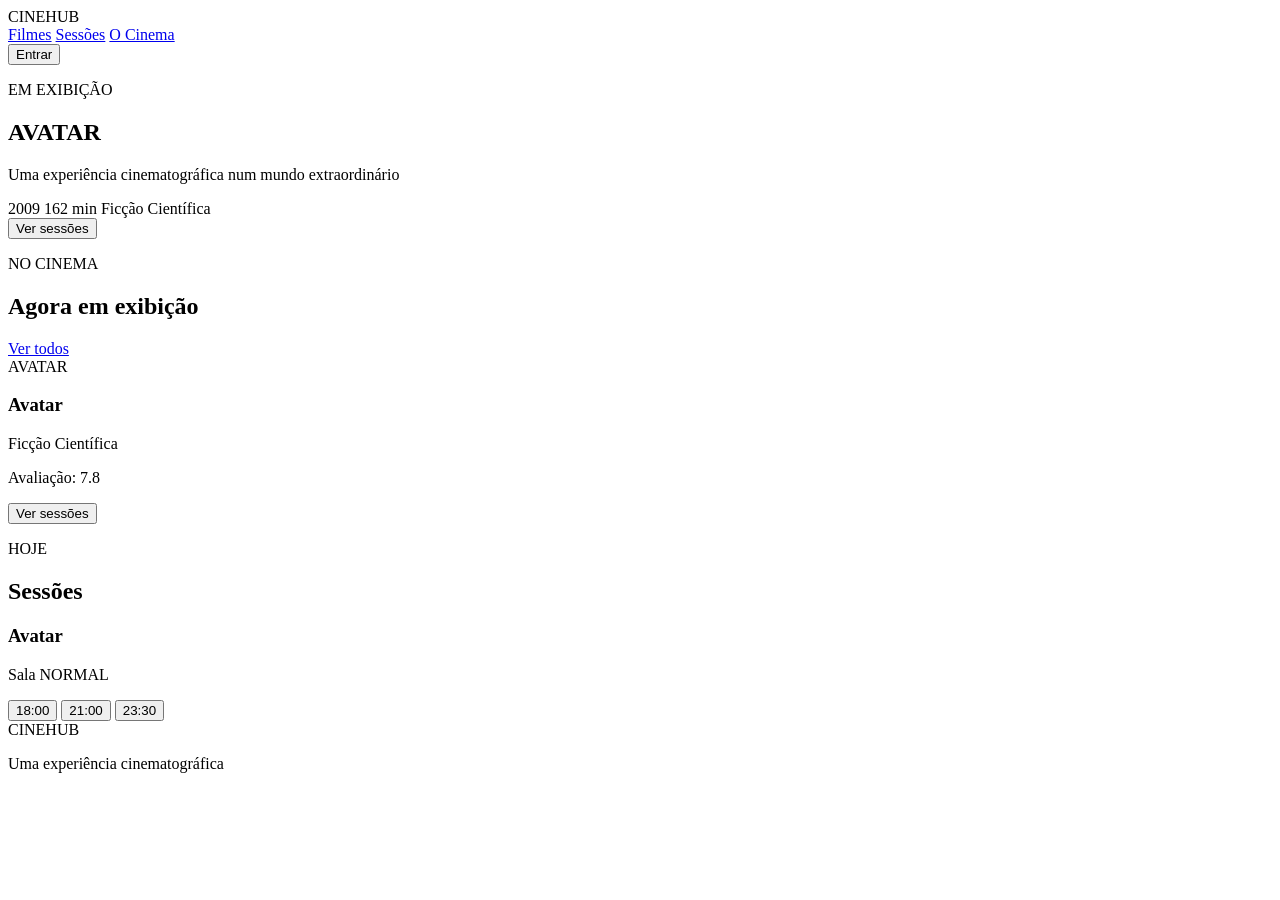
==== src/main/resources/templates/index.html @ 4cfb3ce8 "Associações Java e HTML" ====
<!DOCTYPE html>
<html lang="pt">
<head>
    <meta charset="UTF-8">
    <meta name="viewport" content="width=device-width, initial-scale=1.0">

    <title>CineHub</title>

    <link rel="stylesheet" href="style.css">
</head>

<body>

    <header class = "navbar">
        <!--Assim posso tratar o logo como uma unidade-->
            <div class = "logo">
                CINEHUB   
            </div>
         <!--Os links permitem saltar para a respetiva secção-->
        <nav>
           <a href="#filmes">Filmes</a> 
           <a href="#sessoes">Sessões</a>
           <a href="#cinema">O Cinema</a>
        </nav>
         <button class="login-button">
             Entrar
         </button>
        
        
    </header>
    <section class="hero">
        
        <div class="hero-content">
            <p class="small-title">EM EXIBIÇÃO</p> 
            <h1>AVATAR</h1>
            <p class="description">Uma experiência cinematográfica num mundo extraordinário</p>
        
        <div class="movie-info">
            <!--Usa-se span para a informação estar na mesma linha, em vez de cada um estar numa linha diferente-->
            <span th:text="${movie.releaseDate}">2009</span>
            <span th:text="${movie.duration + ' min'}">162 min</span>
            <span th:text="${movie.genre}">Ficção Científica</span>
        </div>
            <button class="primary-button">Ver sessões</button>
        </div>
    </section>
    <section id="filmes" class="section">
        
        <div class="section-header">
            
            <div>
                <p class="section-label">NO CINEMA</p>
                <h2>Agora em exibição</h2>
            </div>
            
            <a href="#">Ver todos</a>
            
        </div>
        
        <div class="movies">
            
            <div class="movie-card" th:each="movie : ${movies}">
                
                <div class="poster" th:text="${movie.name}">AVATAR</div>
                
                <div class="movie-card-info">
                    <h3 th:text="${movie.name}">Avatar</h3>
                    <p th:text="${movie.genre}">Ficção Científica</p>
                    <p th:text="${'Avaliação: ' + movie.rate}">Avaliação: 7.8</p>
                    <button class="secondary-button">Ver sessões</button>
                </div>
                
            </div>     
        </div>
    </section>
    
    <section id="sessoes" class="sessions-section">
        
        <div class="section-header">
            <div>
                <p class="section-label">HOJE</p>
                <h2>Sessões</h2>
            </div>
        </div>
        
        <div class="session">
            <div>
                <h3 th:text="${movieSession.movie.name}">Avatar</h3>
                <p th:text="${'Sala ' + movieSession.room.type}">Sala NORMAL</p>
            </div>
            
            <div class="session-times">
                <button>18:00</button>
                <button th:text="${movieSession.time}">21:00</button>
                <button>23:30</button>
            </div>
        </div>
        
    </section>
    
    <footer>
        <div class="logo">CINEHUB</div>
        <p>Uma experiência cinematográfica</p>
    </footer>

</body>
</html>
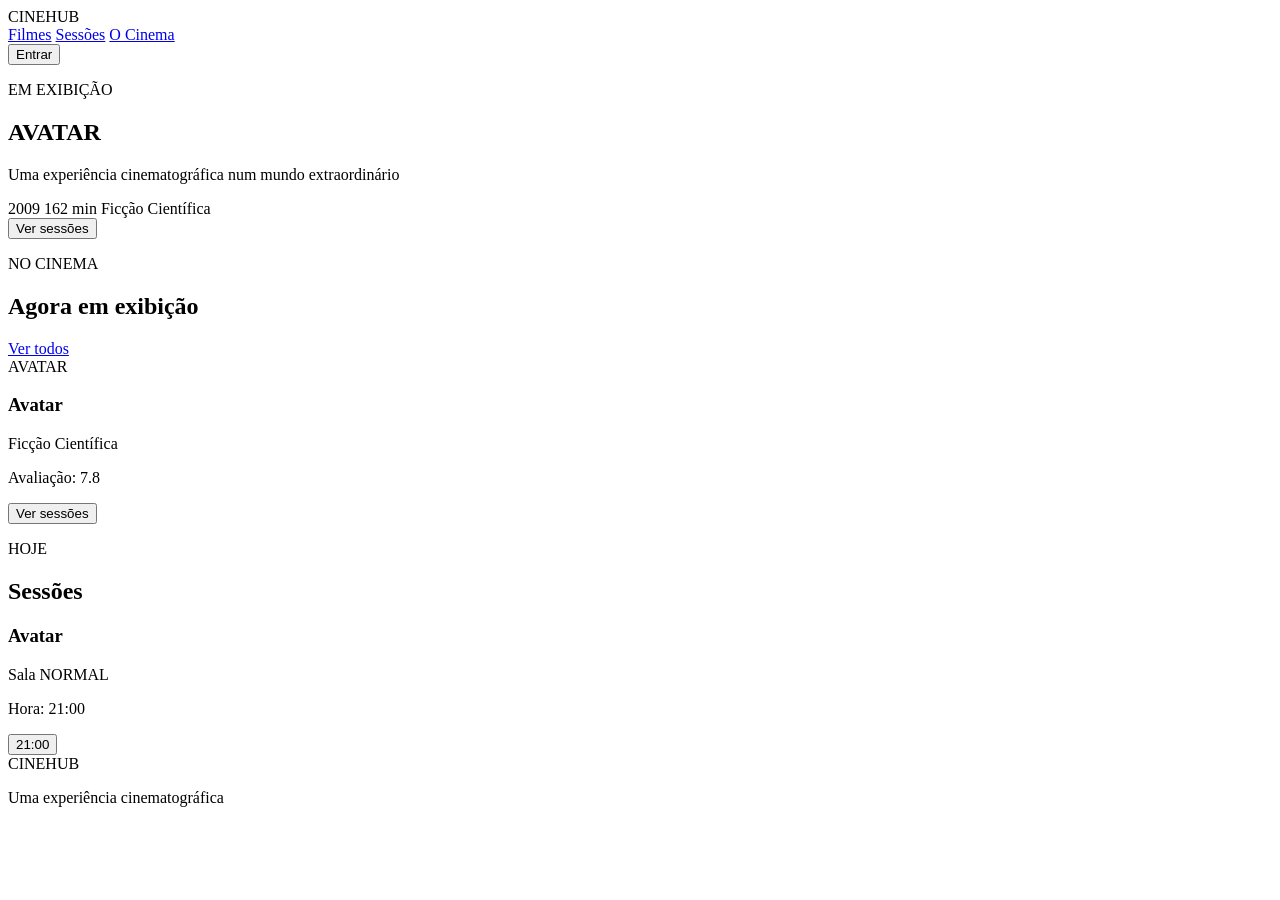
==== commit 21965716: "Escolher lugares no site" ====
--- a/src/main/resources/templates/index.html
+++ b/src/main/resources/templates/index.html
@@ -87,12 +87,17 @@
             <div>
                 <h3 th:text="${movieSession.movie.name}">Avatar</h3>
                 <p th:text="${'Sala ' + movieSession.room.type}">Sala NORMAL</p>
+                <p th:text="${'Hora: ' + movieSession.time}">Hora: 21:00</p>
             </div>
             
             <div class="session-times">
-                <button>18:00</button>
-                <button th:text="${movieSession.time}">21:00</button>
-                <button>23:30</button>
+                
+                <form th:each="currentSession : ${sessions}" th:action="@{/session}" method="get">
+                <!-- currentSession é a declarar a variável e o sessions é a lista que vem do java -->
+                <button type="submit" name="time" th:text="${currentSession.time}" th:value="${currentSession.time}">
+            21:00 </button>
+                </form>
+            
             </div>
         </div>
         
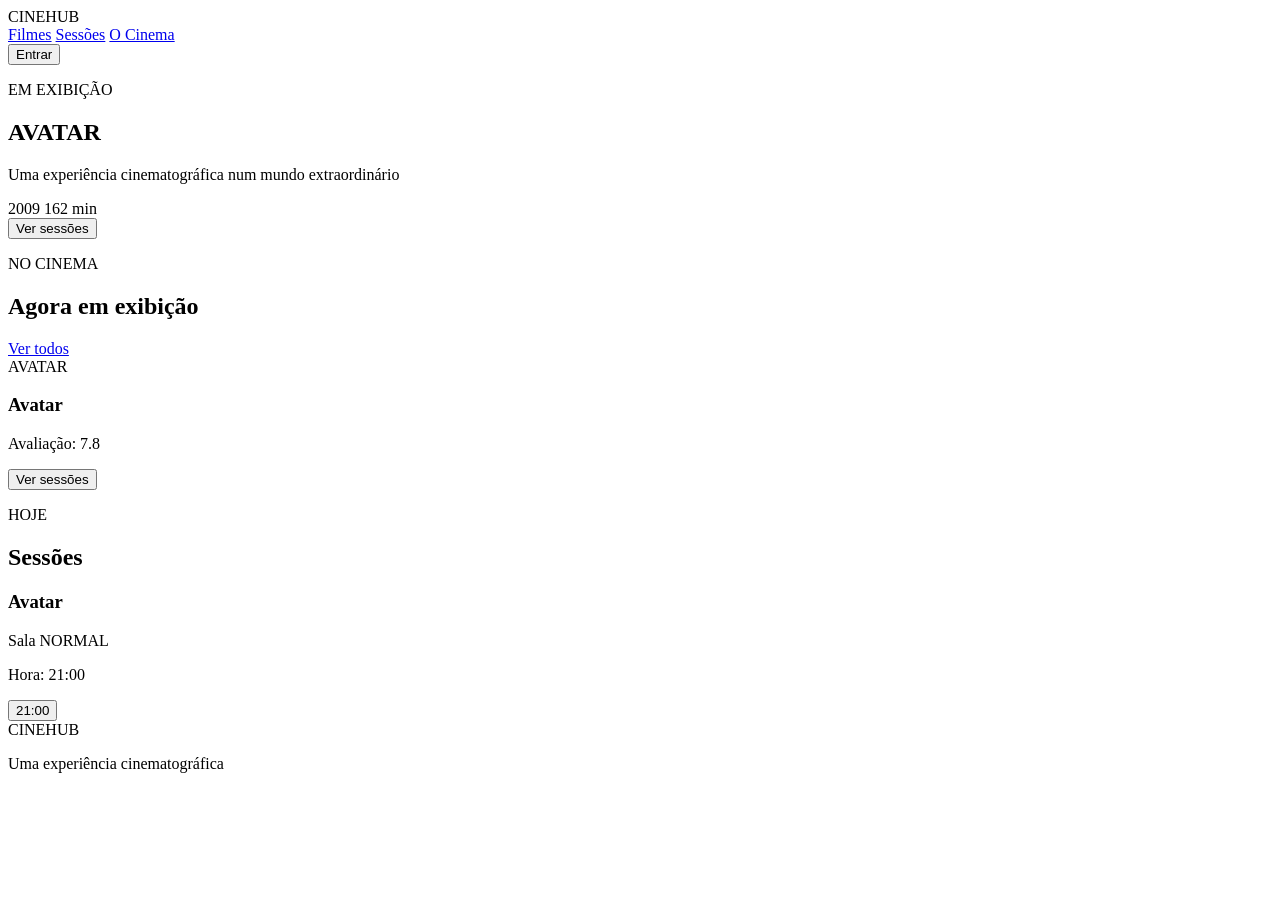
==== commit 02e372f4: "CorreçãoHTML" ====
--- a/src/main/resources/templates/index.html
+++ b/src/main/resources/templates/index.html
@@ -39,7 +39,9 @@
             <!--Usa-se span para a informação estar na mesma linha, em vez de cada um estar numa linha diferente-->
             <span th:text="${movie.releaseDate}">2009</span>
             <span th:text="${movie.duration + ' min'}">162 min</span>
-            <span th:text="${movie.genre}">Ficção Científica</span>
+            <span th:each="genre : ${movie.genres}"
+            th:text="${genre.name}">
+            </span>
         </div>
             <button class="primary-button">Ver sessões</button>
         </div>
@@ -65,7 +67,11 @@
                 
                 <div class="movie-card-info">
                     <h3 th:text="${movie.name}">Avatar</h3>
-                    <p th:text="${movie.genre}">Ficção Científica</p>
+                    <p>
+                <span th:each="genre : ${movie.genres}"
+                th:text="${genre.name + ' '}">
+                </span>
+                </p>
                     <p th:text="${'Avaliação: ' + movie.rate}">Avaliação: 7.8</p>
                     <button class="secondary-button">Ver sessões</button>
                 </div>
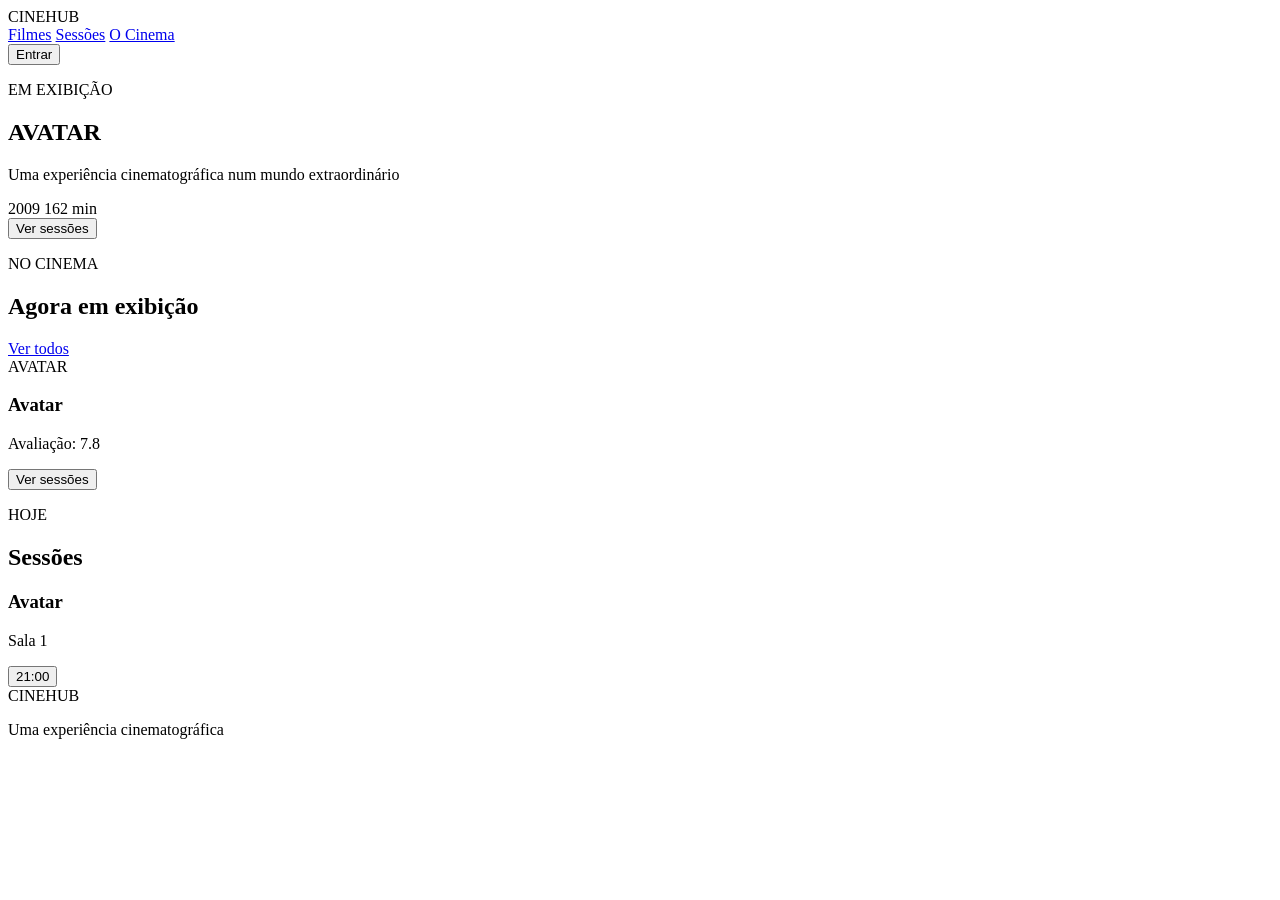
==== commit 9890f985: "Session&TicketDB" ====
--- a/src/main/resources/templates/index.html
+++ b/src/main/resources/templates/index.html
@@ -32,7 +32,7 @@
         
         <div class="hero-content">
             <p class="small-title">EM EXIBIÇÃO</p> 
-            <h1>AVATAR</h1>
+            <h1 th:text="${movie.name}">AVATAR</h1>
             <p class="description">Uma experiência cinematográfica num mundo extraordinário</p>
         
         <div class="movie-info">
@@ -81,32 +81,42 @@
     </section>
     
     <section id="sessoes" class="sessions-section">
-        
-        <div class="section-header">
-            <div>
-                <p class="section-label">HOJE</p>
-                <h2>Sessões</h2>
-            </div>
+
+    <div class="section-header">
+        <div>
+            <p class="section-label">HOJE</p>
+            <h2>Sessões</h2>
         </div>
-        
-        <div class="session">
-            <div>
-                <h3 th:text="${movieSession.movie.name}">Avatar</h3>
-                <p th:text="${'Sala ' + movieSession.room.type}">Sala NORMAL</p>
-                <p th:text="${'Hora: ' + movieSession.time}">Hora: 21:00</p>
-            </div>
-            
-            <div class="session-times">
-                
-                <form th:each="currentSession : ${sessions}" th:action="@{/session}" method="get">
-                <!-- currentSession é a declarar a variável e o sessions é a lista que vem do java -->
-                <button type="submit" name="time" th:text="${currentSession.time}" th:value="${currentSession.time}">
-            21:00 </button>
-                </form>
-            
-            </div>
+    </div>
+
+    <div th:each="entry : ${sessionsByMovie}" class="session">
+
+        <div>
+            <h3 th:text="${entry.key.name}">Avatar</h3>
+            <p th:text="${entry.value[0].room.name}">
+            Sala 1
+        </p>
         </div>
-        
+
+        <div class="session-times">
+
+            <form th:each="currentSession : ${entry.value}"
+                  th:action="@{/session}"
+                  method="get">
+
+                <button type="submit"
+                        name="id"
+                        th:text="${currentSession.time}"
+                        th:value="${currentSession.id}">
+                    21:00
+                </button>
+
+            </form>
+
+        </div>
+
+    </div>
+
     </section>
     
     <footer>
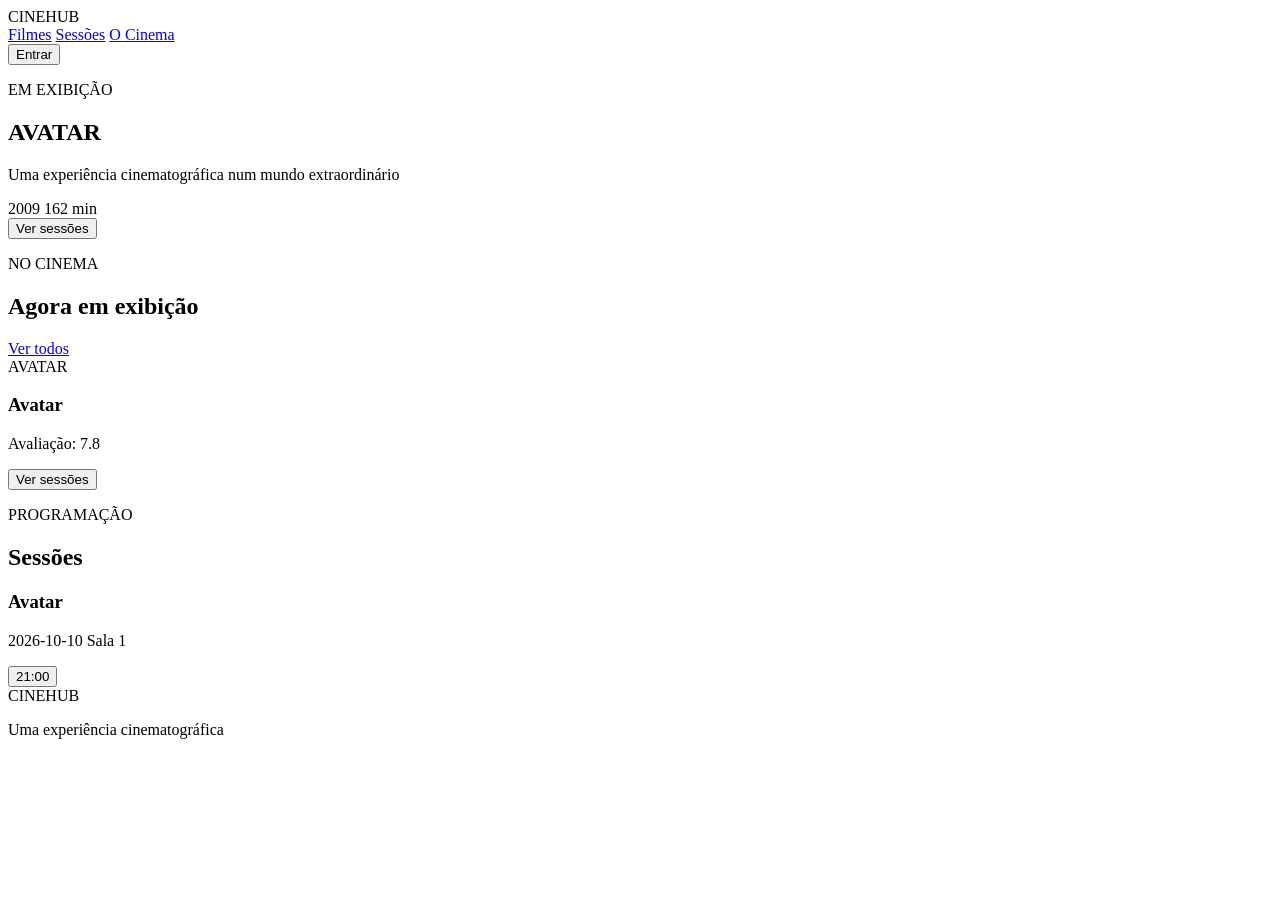
==== commit 899f59c7: "Adiciona data às sessões" ====
--- a/src/main/resources/templates/index.html
+++ b/src/main/resources/templates/index.html
@@ -11,117 +11,209 @@
 
 <body>
 
-    <header class = "navbar">
-        <!--Assim posso tratar o logo como uma unidade-->
-            <div class = "logo">
-                CINEHUB   
-            </div>
-         <!--Os links permitem saltar para a respetiva secção-->
+    <header class="navbar">
+
+        <div class="logo">
+            CINEHUB
+        </div>
+
         <nav>
-           <a href="#filmes">Filmes</a> 
-           <a href="#sessoes">Sessões</a>
-           <a href="#cinema">O Cinema</a>
+            <a href="#filmes">Filmes</a>
+            <a href="#sessoes">Sessões</a>
+            <a href="#cinema">O Cinema</a>
         </nav>
-         <button class="login-button">
-             Entrar
-         </button>
-        
-        
+
+        <button class="login-button">
+            Entrar
+        </button>
+
     </header>
+
+
     <section class="hero">
-        
+
         <div class="hero-content">
-            <p class="small-title">EM EXIBIÇÃO</p> 
-            <h1 th:text="${movie.name}">AVATAR</h1>
-            <p class="description">Uma experiência cinematográfica num mundo extraordinário</p>
-        
-        <div class="movie-info">
-            <!--Usa-se span para a informação estar na mesma linha, em vez de cada um estar numa linha diferente-->
-            <span th:text="${movie.releaseDate}">2009</span>
-            <span th:text="${movie.duration + ' min'}">162 min</span>
-            <span th:each="genre : ${movie.genres}"
-            th:text="${genre.name}">
-            </span>
-        </div>
-            <button class="primary-button">Ver sessões</button>
-        </div>
+
+            <p class="small-title">
+                EM EXIBIÇÃO
+            </p>
+
+            <h1 th:text="${movie.name}">
+                AVATAR
+            </h1>
+
+            <p class="description">
+                Uma experiência cinematográfica num mundo extraordinário
+            </p>
+
+            <div class="movie-info">
+
+                <span th:text="${movie.releaseDate}">
+                    2009
+                </span>
+
+                <span th:text="${movie.duration + ' min'}">
+                    162 min
+                </span>
+
+                <span th:each="genre : ${movie.genres}"
+                      th:text="${genre.name}">
+                </span>
+
+            </div>
+
+            <button class="primary-button">
+                Ver sessões
+            </button>
+
+        </div>
+
     </section>
+
+
     <section id="filmes" class="section">
-        
+
         <div class="section-header">
-            
+
             <div>
-                <p class="section-label">NO CINEMA</p>
-                <h2>Agora em exibição</h2>
-            </div>
-            
-            <a href="#">Ver todos</a>
-            
-        </div>
-        
+
+                <p class="section-label">
+                    NO CINEMA
+                </p>
+
+                <h2>
+                    Agora em exibição
+                </h2>
+
+            </div>
+
+            <a href="#">
+                Ver todos
+            </a>
+
+        </div>
+
+
         <div class="movies">
-            
-            <div class="movie-card" th:each="movie : ${movies}">
-                
-                <div class="poster" th:text="${movie.name}">AVATAR</div>
-                
+
+            <div class="movie-card"
+                 th:each="movie : ${movies}">
+
+                <div class="poster"
+                     th:text="${movie.name}">
+                    AVATAR
+                </div>
+
                 <div class="movie-card-info">
-                    <h3 th:text="${movie.name}">Avatar</h3>
+
+                    <h3 th:text="${movie.name}">
+                        Avatar
+                    </h3>
+
                     <p>
-                <span th:each="genre : ${movie.genres}"
-                th:text="${genre.name + ' '}">
-                </span>
+
+                        <span th:each="genre : ${movie.genres}"
+                              th:text="${genre.name + ' '}">
+                        </span>
+
+                    </p>
+
+                    <p th:text="${'Avaliação: ' + movie.rate}">
+                        Avaliação: 7.8
+                    </p>
+
+                    <button class="secondary-button">
+                        Ver sessões
+                    </button>
+
+                </div>
+
+            </div>
+
+        </div>
+
+    </section>
+
+
+    <section id="sessoes" class="sessions-section">
+
+        <div class="section-header">
+
+            <div>
+
+                <p class="section-label">
+                    PROGRAMAÇÃO
                 </p>
-                    <p th:text="${'Avaliação: ' + movie.rate}">Avaliação: 7.8</p>
-                    <button class="secondary-button">Ver sessões</button>
+
+                <h2>
+                    Sessões
+                </h2>
+
+            </div>
+
+        </div>
+
+
+        <div th:each="entry : ${sessionsByMovie}"
+             class="session">
+
+            <div>
+
+                <h3 th:text="${entry.key.name}">
+                    Avatar
+                </h3>
+
+            </div>
+
+
+            <div class="session-times">
+
+                <div th:each="currentSession : ${entry.value}">
+
+                    <p>
+
+                        <span th:text="${currentSession.date}">
+                            2026-10-10
+                        </span>
+
+                        <span th:text="${currentSession.room.name}">
+                            Sala 1
+                        </span>
+
+                    </p>
+
+
+                    <form th:action="@{/session}"
+                          method="get">
+
+                        <button type="submit"
+                                name="id"
+                                th:text="${currentSession.time}"
+                                th:value="${currentSession.id}">
+                            21:00
+                        </button>
+
+                    </form>
+
                 </div>
-                
-            </div>     
-        </div>
+
+            </div>
+
+        </div>
+
     </section>
-    
-    <section id="sessoes" class="sessions-section">
-
-    <div class="section-header">
-        <div>
-            <p class="section-label">HOJE</p>
-            <h2>Sessões</h2>
-        </div>
-    </div>
-
-    <div th:each="entry : ${sessionsByMovie}" class="session">
-
-        <div>
-            <h3 th:text="${entry.key.name}">Avatar</h3>
-            <p th:text="${entry.value[0].room.name}">
-            Sala 1
+
+
+    <footer>
+
+        <div class="logo">
+            CINEHUB
+        </div>
+
+        <p>
+            Uma experiência cinematográfica
         </p>
-        </div>
-
-        <div class="session-times">
-
-            <form th:each="currentSession : ${entry.value}"
-                  th:action="@{/session}"
-                  method="get">
-
-                <button type="submit"
-                        name="id"
-                        th:text="${currentSession.time}"
-                        th:value="${currentSession.id}">
-                    21:00
-                </button>
-
-            </form>
-
-        </div>
-
-    </div>
-
-    </section>
-    
-    <footer>
-        <div class="logo">CINEHUB</div>
-        <p>Uma experiência cinematográfica</p>
+
     </footer>
 
 </body>
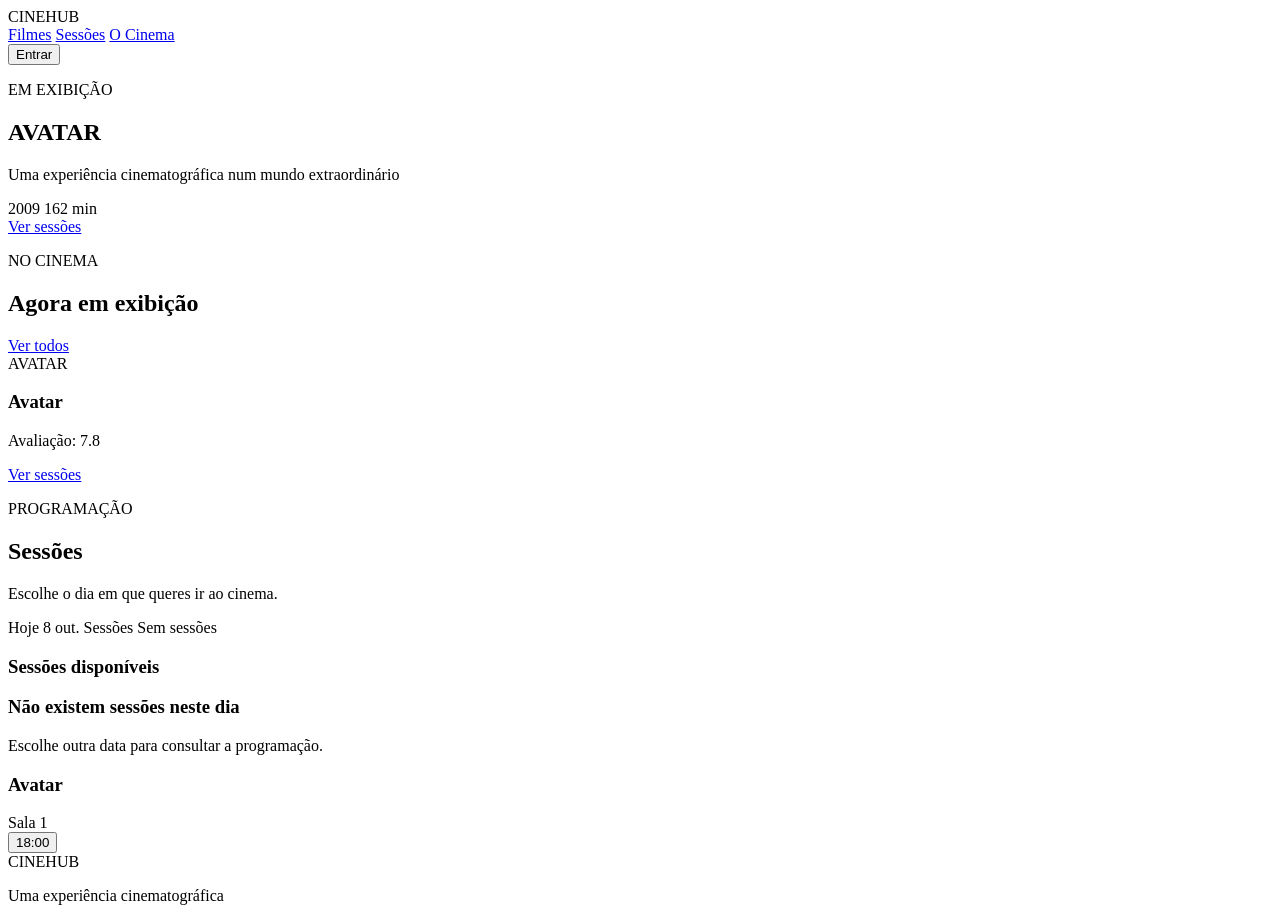
==== commit 0833f8a2: "cinehub UI Update" ====
--- a/src/main/resources/templates/index.html
+++ b/src/main/resources/templates/index.html
@@ -1,12 +1,12 @@
 <!DOCTYPE html>
-<html lang="pt">
+<html lang="pt" xmlns:th="http://www.thymeleaf.org">
 <head>
     <meta charset="UTF-8">
     <meta name="viewport" content="width=device-width, initial-scale=1.0">
 
     <title>CineHub</title>
 
-    <link rel="stylesheet" href="style.css">
+    <link rel="stylesheet" href="/style.css">
 </head>
 
 <body>
@@ -23,7 +23,7 @@
             <a href="#cinema">O Cinema</a>
         </nav>
 
-        <button class="login-button">
+        <button class="login-button" type="button">
             Entrar
         </button>
 
@@ -38,7 +38,8 @@
                 EM EXIBIÇÃO
             </p>
 
-            <h1 th:text="${movie.name}">
+            <h1 th:if="${movie != null}"
+                th:text="${movie.name}">
                 AVATAR
             </h1>
 
@@ -46,7 +47,7 @@
                 Uma experiência cinematográfica num mundo extraordinário
             </p>
 
-            <div class="movie-info">
+            <div class="movie-info" th:if="${movie != null}">
 
                 <span th:text="${movie.releaseDate}">
                     2009
@@ -62,9 +63,9 @@
 
             </div>
 
-            <button class="primary-button">
+            <a class="primary-button" href="#sessoes">
                 Ver sessões
-            </button>
+            </a>
 
         </div>
 
@@ -76,7 +77,6 @@
         <div class="section-header">
 
             <div>
-
                 <p class="section-label">
                     NO CINEMA
                 </p>
@@ -84,10 +84,9 @@
                 <h2>
                     Agora em exibição
                 </h2>
-
-            </div>
-
-            <a href="#">
+            </div>
+
+            <a href="#filmes">
                 Ver todos
             </a>
 
@@ -111,20 +110,18 @@
                     </h3>
 
                     <p>
-
                         <span th:each="genre : ${movie.genres}"
                               th:text="${genre.name + ' '}">
                         </span>
-
                     </p>
 
                     <p th:text="${'Avaliação: ' + movie.rate}">
                         Avaliação: 7.8
                     </p>
 
-                    <button class="secondary-button">
+                    <a class="secondary-button" href="#sessoes">
                         Ver sessões
-                    </button>
+                    </a>
 
                 </div>
 
@@ -140,7 +137,6 @@
         <div class="section-header">
 
             <div>
-
                 <p class="section-label">
                     PROGRAMAÇÃO
                 </p>
@@ -149,51 +145,118 @@
                     Sessões
                 </h2>
 
-            </div>
-
-        </div>
-
-
-        <div th:each="entry : ${sessionsByMovie}"
-             class="session">
-
-            <div>
-
-                <h3 th:text="${entry.key.name}">
+                <p>
+                    Escolhe o dia em que queres ir ao cinema.
+                </p>
+            </div>
+
+        </div>
+
+
+        <!-- Barra de seleção dos próximos 7 dias -->
+        <div class="session-date-selector">
+
+            <a th:each="date : ${availableDates}"
+               th:href="@{/(date=${#temporals.format(date, 'yyyy-MM-dd')})}"
+               class="session-date-option"
+               th:classappend="${date.equals(selectedDate)} ? ' selected' : ''">
+
+                <span class="session-date-day"
+                      th:text="${date.equals(today) ? 'Hoje' :
+                                date.equals(today.plusDays(1)) ? 'Amanhã' :
+                                #temporals.dayOfWeekNameShort(date)}">
+                    Hoje
+                </span>
+
+                <span class="session-date-number"
+                      th:text="${date.dayOfMonth}">
+                    8
+                </span>
+
+                <span class="session-date-month"
+                      th:text="${#temporals.monthNameShort(date)}">
+                    out.
+                </span>
+
+                <span class="session-date-indicator"
+                      th:if="${datesWithSessions.get(date)}">
+                    Sessões
+                </span>
+
+                <span class="session-date-indicator no-sessions"
+                      th:unless="${datesWithSessions.get(date)}">
+                    Sem sessões
+                </span>
+
+            </a>
+
+        </div>
+
+
+        <!-- Data atualmente selecionada -->
+        <div class="selected-date-heading"
+             th:if="${selectedDate != null}">
+
+            <h3 th:text="${selectedDate.dayOfWeek.getDisplayName(
+                            T(java.time.format.TextStyle).FULL,
+                            T(java.util.Locale).forLanguageTag('pt-PT'))
+                            + ', ' + selectedDate.dayOfMonth
+                            + ' de ' + #temporals.monthName(selectedDate)
+                            + ' de ' + selectedDate.year}">
+                Sessões disponíveis
+            </h3>
+
+        </div>
+
+
+        <!-- Mensagem quando não existem sessões nesse dia -->
+        <div class="no-sessions-message"
+             th:if="${selectedDate != null and sessionsForSelectedDate.isEmpty()}">
+
+            <h3>Não existem sessões neste dia</h3>
+
+            <p>
+                Escolhe outra data para consultar a programação.
+            </p>
+
+        </div>
+
+
+        <!-- Sessões organizadas por filme e sala -->
+        <div class="daily-schedule"
+             th:if="${selectedDate != null and !sessionsForSelectedDate.isEmpty()}">
+
+            <div class="daily-movie"
+                 th:each="movieEntry : ${selectedDateSchedule}">
+
+                <h3 th:text="${movieEntry.key}">
                     Avatar
                 </h3>
 
-            </div>
-
-
-            <div class="session-times">
-
-                <div th:each="currentSession : ${entry.value}">
-
-                    <p>
-
-                        <span th:text="${currentSession.date}">
-                            2026-10-10
-                        </span>
-
-                        <span th:text="${currentSession.room.name}">
-                            Sala 1
-                        </span>
-
-                    </p>
-
-
-                    <form th:action="@{/session}"
-                          method="get">
-
-                        <button type="submit"
-                                name="id"
-                                th:text="${currentSession.time}"
-                                th:value="${currentSession.id}">
-                            21:00
-                        </button>
-
-                    </form>
+                <div class="daily-room"
+                     th:each="roomEntry : ${movieEntry.value}">
+
+                    <span class="daily-room-name"
+                          th:text="${roomEntry.key}">
+                        Sala 1
+                    </span>
+
+                    <div class="daily-times">
+
+                        <form th:each="currentSession : ${roomEntry.value}"
+                              th:action="@{/session}"
+                              method="get">
+
+                            <button type="submit"
+                                    name="id"
+                                    th:value="${currentSession.id}"
+                                    th:text="${#temporals.format(currentSession.time, 'HH:mm')}">
+                                18:00
+                            </button>
+
+                        </form>
+
+                    </div>
 
                 </div>
 
@@ -204,7 +267,7 @@
     </section>
 
 
-    <footer>
+    <footer id="cinema">
 
         <div class="logo">
             CINEHUB
@@ -215,6 +278,49 @@
         </p>
 
     </footer>
+    
+    <script>
+    document.addEventListener('click', function (event) {
+        const link = event.target.closest('.session-date-option');
+
+        if (!link) {
+            return;
+        }
+
+        event.preventDefault();
+
+        const url = new URL(link.href, window.location.origin);
+        const sessionsSection = document.querySelector('#sessoes');
+        const scrollPosition = window.scrollY;
+
+        fetch(url.pathname + url.search)
+            .then(function (response) {
+                if (!response.ok) {
+                    throw new Error('Não foi possível carregar as sessões.');
+                }
+
+                return response.text();
+            })
+            .then(function (html) {
+                const parser = new DOMParser();
+                const newDocument = parser.parseFromString(html, 'text/html');
+                const newSessions = newDocument.querySelector('#sessoes');
+
+                if (!newSessions || !sessionsSection) {
+                    throw new Error('A secção de sessões não foi encontrada.');
+                }
+
+                sessionsSection.innerHTML = newSessions.innerHTML;
+
+                window.history.pushState({}, '', url.pathname + url.search);
+
+                window.scrollTo(0, scrollPosition);
+            })
+            .catch(function () {
+                window.location.href = url.href;
+            });
+    });
+    </script>
 
 </body>
 </html>
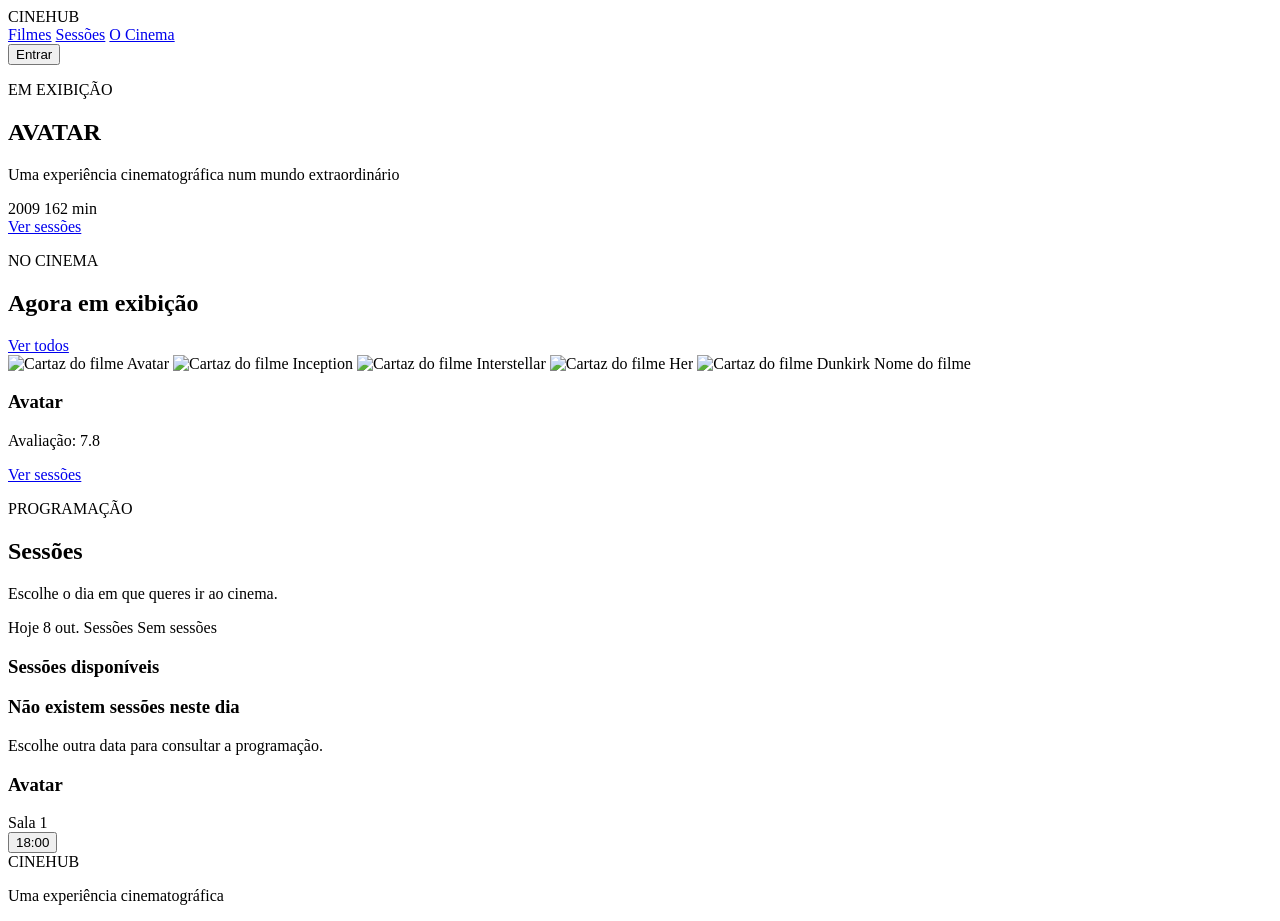
==== commit f2c67876: "imagens posters" ====
--- a/src/main/resources/templates/index.html
+++ b/src/main/resources/templates/index.html
@@ -98,10 +98,47 @@
             <div class="movie-card"
                  th:each="movie : ${movies}">
 
-                <div class="poster"
-                     th:text="${movie.name}">
-                    AVATAR
-                </div>
+                <div class="poster">
+    <img
+        class="poster-image"
+        th:if="${movie.name == 'Avatar'}"
+        src=https://image.tmdb.org/t/p/original/gKY6q7SjCkAU6FqvqWybDYgUKIF.jpg
+        alt="Cartaz do filme Avatar">
+
+    <img
+        class="poster-image"
+        th:if="${movie.name == 'Inception'}"
+        src="https://image.tmdb.org/t/p/w500/oYuLEt3zVCKq57qu2F8dT7NIa6f.jpg"
+        alt="Cartaz do filme Inception">
+
+    <img
+        class="poster-image"
+        th:if="${movie.name == 'Interstellar'}"
+        src="https://image.tmdb.org/t/p/original/tYaC23U62BOJRNVIlFGT6iowEwj.jpg"
+        alt="Cartaz do filme Interstellar">
+
+    <img
+        class="poster-image"
+        th:if="${movie.name == 'Her'}"
+        src="https://image.tmdb.org/t/p/w500/lEIaL12hSkqqe83kgADkbUqEnvk.jpg"
+        alt="Cartaz do filme Her">
+
+    <img
+        class="poster-image"
+        th:if="${movie.name == 'Dunkirk'}"
+        src="https://image.tmdb.org/t/p/w500/ebSnODDg9lbsMIaWg2uAbjn7TO5.jpg"
+        alt="Cartaz do filme Dunkirk">
+
+    <span class="poster-fallback"
+          th:if="${movie.name != 'Avatar'
+                  and movie.name != 'Inception'
+                  and movie.name != 'Interstellar'
+                  and movie.name != 'Her'
+                  and movie.name != 'Dunkirk'}"
+          th:text="${movie.name}">
+        Nome do filme
+    </span>
+    </div>
 
                 <div class="movie-card-info">
 
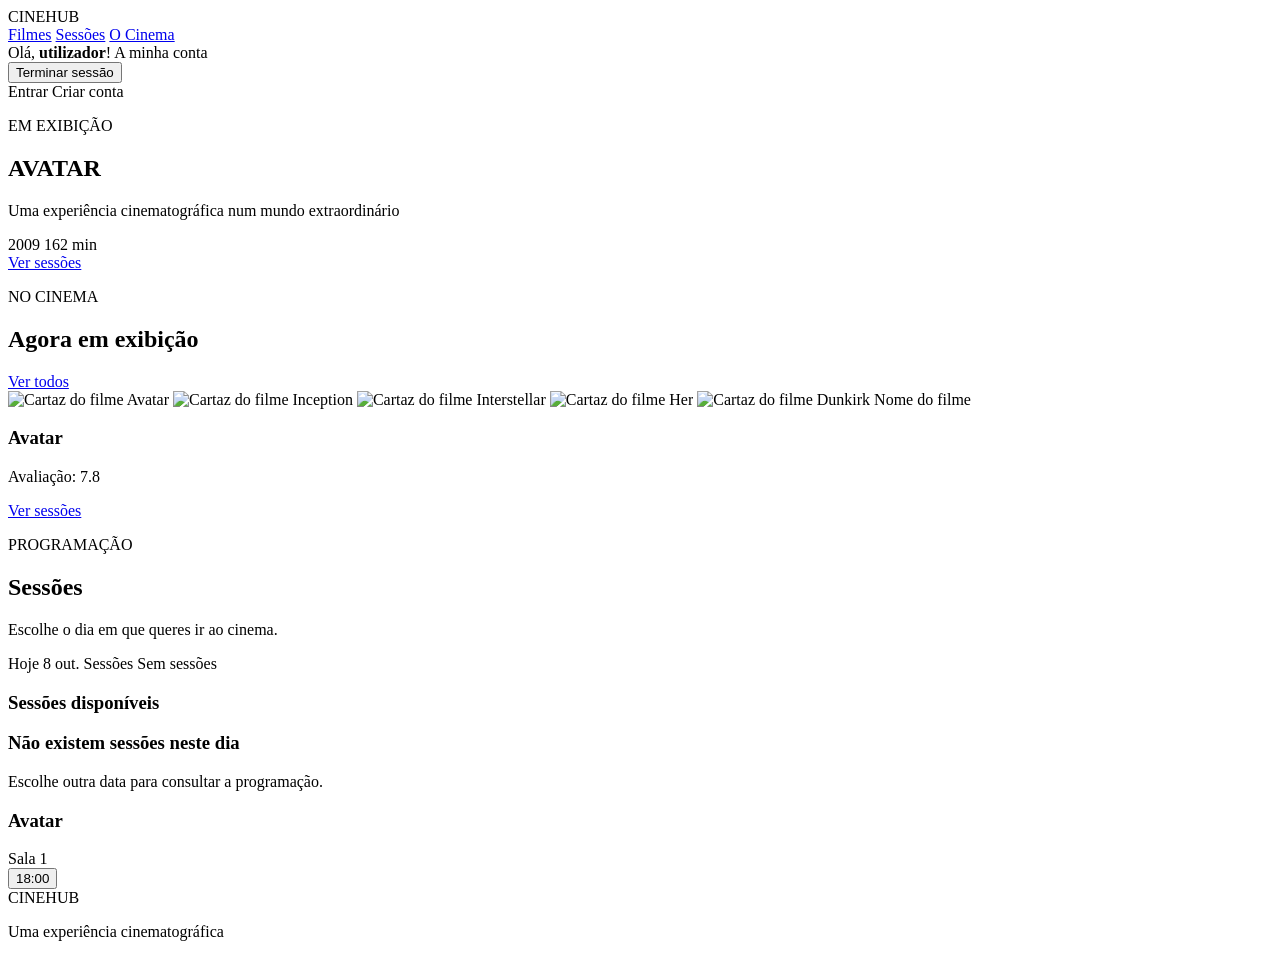
==== commit e71f3871: "Criação de contas" ====
--- a/src/main/resources/templates/index.html
+++ b/src/main/resources/templates/index.html
@@ -1,3 +1,4 @@
+
 <!DOCTYPE html>
 <html lang="pt" xmlns:th="http://www.thymeleaf.org">
 <head>
@@ -23,9 +24,45 @@
             <a href="#cinema">O Cinema</a>
         </nav>
 
-        <button class="login-button" type="button">
-            Entrar
-        </button>
+        <!-- Área da conta: depende do estado da autenticação -->
+        <div class="account-area">
+
+            
+            <!-- Utilizador com sessão iniciada -->
+            <div th:if="${loggedIn}">
+                <span>
+                    Olá, <strong th:text="${username}">utilizador</strong>!
+                </span>
+
+                <a th:href="@{/conta}">
+                    A minha conta
+                </a>
+
+                <form th:action="@{/logout}"
+                      method="post"
+                      class="logout-form">
+
+                    <button class="login-button" type="submit">
+                        Terminar sessão
+                    </button>
+
+                </form>
+            </div>
+
+            <!-- Utilizador sem sessão iniciada -->
+            <div th:unless="${loggedIn}">
+
+                <a class="login-button" th:href="@{/login}">
+                    Entrar
+                </a>
+
+                <a th:href="@{/register}">
+                    Criar conta
+                </a>
+
+            </div>
+
+        </div>
 
     </header>
 
@@ -99,46 +136,48 @@
                  th:each="movie : ${movies}">
 
                 <div class="poster">
-    <img
-        class="poster-image"
-        th:if="${movie.name == 'Avatar'}"
-        src=https://image.tmdb.org/t/p/original/gKY6q7SjCkAU6FqvqWybDYgUKIF.jpg
-        alt="Cartaz do filme Avatar">
-
-    <img
-        class="poster-image"
-        th:if="${movie.name == 'Inception'}"
-        src="https://image.tmdb.org/t/p/w500/oYuLEt3zVCKq57qu2F8dT7NIa6f.jpg"
-        alt="Cartaz do filme Inception">
-
-    <img
-        class="poster-image"
-        th:if="${movie.name == 'Interstellar'}"
-        src="https://image.tmdb.org/t/p/original/tYaC23U62BOJRNVIlFGT6iowEwj.jpg"
-        alt="Cartaz do filme Interstellar">
-
-    <img
-        class="poster-image"
-        th:if="${movie.name == 'Her'}"
-        src="https://image.tmdb.org/t/p/w500/lEIaL12hSkqqe83kgADkbUqEnvk.jpg"
-        alt="Cartaz do filme Her">
-
-    <img
-        class="poster-image"
-        th:if="${movie.name == 'Dunkirk'}"
-        src="https://image.tmdb.org/t/p/w500/ebSnODDg9lbsMIaWg2uAbjn7TO5.jpg"
-        alt="Cartaz do filme Dunkirk">
-
-    <span class="poster-fallback"
-          th:if="${movie.name != 'Avatar'
-                  and movie.name != 'Inception'
-                  and movie.name != 'Interstellar'
-                  and movie.name != 'Her'
-                  and movie.name != 'Dunkirk'}"
-          th:text="${movie.name}">
-        Nome do filme
-    </span>
-    </div>
+
+                    <img
+                        class="poster-image"
+                        th:if="${movie.name == 'Avatar'}"
+                        src="https://image.tmdb.org/t/p/original/gKY6q7SjCkAU6FqvqWybDYgUKIF.jpg"
+                        alt="Cartaz do filme Avatar">
+
+                    <img
+                        class="poster-image"
+                        th:if="${movie.name == 'Inception'}"
+                        src="https://image.tmdb.org/t/p/w500/oYuLEt3zVCKq57qu2F8dT7NIa6f.jpg"
+                        alt="Cartaz do filme Inception">
+
+                    <img
+                        class="poster-image"
+                        th:if="${movie.name == 'Interstellar'}"
+                        src="https://image.tmdb.org/t/p/original/tYaC23U62BOJRNVIlFGT6iowEwj.jpg"
+                        alt="Cartaz do filme Interstellar">
+
+                    <img
+                        class="poster-image"
+                        th:if="${movie.name == 'Her'}"
+                        src="https://image.tmdb.org/t/p/w500/lEIaL12hSkqqe83kgADkbUqEnvk.jpg"
+                        alt="Cartaz do filme Her">
+
+                    <img
+                        class="poster-image"
+                        th:if="${movie.name == 'Dunkirk'}"
+                        src="https://image.tmdb.org/t/p/w500/ebSnODDg9lbsMIaWg2uAbjn7TO5.jpg"
+                        alt="Cartaz do filme Dunkirk">
+
+                    <span class="poster-fallback"
+                          th:if="${movie.name != 'Avatar'
+                                  and movie.name != 'Inception'
+                                  and movie.name != 'Interstellar'
+                                  and movie.name != 'Her'
+                                  and movie.name != 'Dunkirk'}"
+                          th:text="${movie.name}">
+                        Nome do filme
+                    </span>
+
+                </div>
 
                 <div class="movie-card-info">
 
@@ -315,7 +354,8 @@
         </p>
 
     </footer>
-    
+
+
     <script>
     document.addEventListener('click', function (event) {
         const link = event.target.closest('.session-date-option');
@@ -360,4 +400,4 @@
     </script>
 
 </body>
-</html>+</html>
